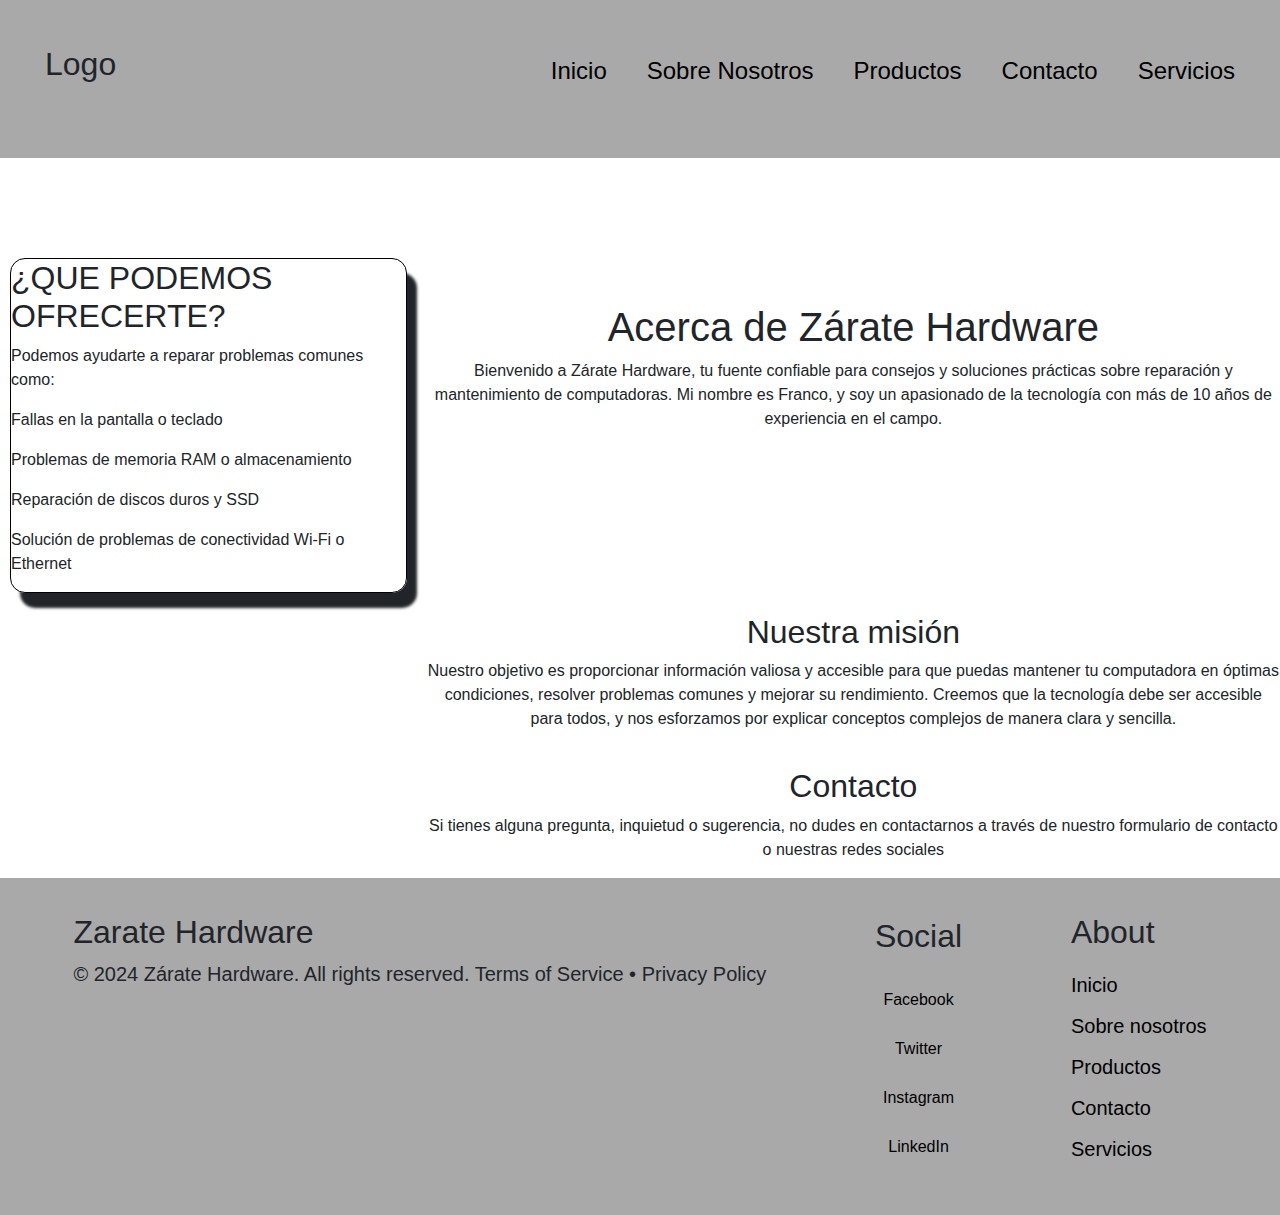
==== paginas/about.html @ 33d227e4 "fase final del proyecto, faltan retoques" ====
<!DOCTYPE html>
<html lang="es">

<head>
    <meta charset="UTF-8">
    <meta name="viewport" content="width=device-width, initial-scale=1.0">
    <title>Zárate Hardware</title>
    <link href="https://cdn.jsdelivr.net/npm/bootstrap@5.3.3/dist/css/bootstrap.min.css" rel="stylesheet"
        integrity="sha384-QWTKZyjpPEjISv5WaRU9OFeRpok6YctnYmDr5pNlyT2bRjXh0JMhjY6hW+ALEwIH" crossorigin="anonymous">
    <link rel="stylesheet" href="../style/style.css">
</head>

<body>
    <header>
        <h2>Logo</h2>
        <nav>
            <ul class="navbar">
                <li><a href="../index.html">Inicio</a></li>
                <li><a href="./about.html">Sobre Nosotros</a></li>
                <li><a href="./productos.html">Productos</a></li>
                <li><a href="./contact.html">Contacto</a></li>
                <li><a href="./servicios.html">Servicios</a></li>
            </ul>
        </nav>
    </header>
    <main>
        <div class="contenedor-grids">
            <div class="item-izquierdo">
                <h2>¿QUE PODEMOS OFRECERTE?</h2>
                <p>Podemos ayudarte a reparar problemas comunes como:</p>
                <p>Fallas en la pantalla o teclado</p>
                <p>Problemas de memoria RAM o almacenamiento</p>
                <p>Reparación de discos duros y SSD</p>
                <p>Solución de problemas de conectividad Wi-Fi o Ethernet</p>
            </div>
            <div class="item-centro-1">
                <h1>Acerca de Zárate Hardware</h1>
                <p>Bienvenido a Zárate Hardware, tu fuente confiable para consejos y soluciones prácticas sobre
                    reparación y
                    mantenimiento de computadoras. Mi nombre es Franco, y soy un apasionado de la tecnología con más de
                    10
                    años de experiencia en el campo.</p>
            </div>
            <div class="item-centro-2">
                <h2>Nuestra misión</h2>
                <p>Nuestro objetivo es proporcionar información valiosa y accesible para que puedas mantener tu
                    computadora en óptimas condiciones, resolver problemas comunes y mejorar su rendimiento. Creemos que
                    la tecnología debe ser accesible para todos, y nos esforzamos por explicar conceptos complejos de
                    manera clara y sencilla.</p>
            </div>
            <div class="item-centro-3">
                <h2>Contacto</h2>
                <p>Si tienes alguna pregunta, inquietud o sugerencia, no dudes en contactarnos a través de nuestro
                    formulario de contacto o nuestras redes sociales</p>
            </div>
        </div>
    </main>
    <footer>
        <div class="copy">
            <h2>Zarate Hardware</h2>
            <p>© 2024﻿ Zárate Hardware. All rights reserved.

                Terms of Service • Privacy Policy

            </p>
        </div>
        <ul class="social">
            <h2>Social</h2>
            <li><a href="https://www.facebook.com/ZarateHardware" target="_blank">Facebook</a></li>
            <li><a href="https://www.twitter.com/ZarateHardware" target="_blank">Twitter</a></li>
            <li><a href="https://www.instagram.com/ZarateHardware" target="_blank">Instagram</a></li>
            <li><a href="https://www.linkedin.com/ZarateHardware" target="_blank">LinkedIn</a></li>
        </ul>
        <ul class="footernav">
            <h2>About</h2>
            <li><a href="../index.html">Inicio</a></li>
            <li><a href="./about.html">Sobre nosotros</a></li>
            <li><a href="./productos.html">Productos</a></li>
            <li><a href="./contact.html">Contacto</a></li>
            <li><a href="./servicios.html">Servicios</a></li>
        </ul>
    </footer>
    <script src="https://cdn.jsdelivr.net/npm/@popperjs/core@2.11.8/dist/umd/popper.min.js"
        integrity="sha384-I7E8VVD/ismYTF4hNIPjVp/Zjvgyol6VFvRkX/vR+Vc4jQkC+hVqc2pM8ODewa9r"
        crossorigin="anonymous"></script>
    <script src="https://cdn.jsdelivr.net/npm/bootstrap@5.3.3/dist/js/bootstrap.min.js"
        integrity="sha384-0pUGZvbkm6XF6gxjEnlmuGrJXVbNuzT9qBBavbLwCsOGabYfZo0T0to5eqruptLy"
        crossorigin="anonymous"></script>
</body>

</html>
---- style/style.css ----
* {
  padding: 0;
  margin: 0;
  box-sizing: border-box;
  font-family: "Franklin Gothic Medium", "Arial Narrow", Arial, sans-serif;
}

header {
  padding: 20px;
  display: flex;
  justify-content: space-between;
  background-color: darkgray;
}

.navbar {
  list-style: none;
  display: flex;
  gap: 30px;
  font-family: "Franklin Gothic Medium", "Arial Narrow", Arial, sans-serif;
}

a {
  text-decoration: none;
  color: black;
}

.img-index {
  border: 1px solid black;
  height: 300px;
  width: 350px;
}

footer {
  background-color: darkgrey;
  padding: 20px;
  display: flex;
  justify-content: space-around;
}

.copy {
  display: flex;
  flex-direction: column;
  align-items: left;
}

.social {
  list-style: none;
  text-decoration: none;
  display: flex;
  flex-direction: column;
  justify-content: center;
  align-items: center;
  gap: 10px;
}

.footernav {
  list-style: none;
  text-decoration: none;
  display: flex;
  flex-direction: column;
  gap: 5px;
}

.contenedor-grids {
  display: grid;
  grid-template-columns: repeat(3, 1fr);
  justify-content: center;
  align-items: center;
  text-align: center;
  gap: 20px;
}
.contenedor-grids .item-izquierdo {
  text-align: left;
  grid-column: 1;
  grid-row: 1;
  border: 1px solid black;
  border-radius: 15px;
  box-shadow: 10px 15px 3px;
  margin-top: 100px;
  margin-left: 10px;
}
.contenedor-grids .item-centro-1 {
  grid-column: 2/span 3;
  grid-row: 1;
}
.contenedor-grids .item-centro-2 {
  grid-column: 2/span 3;
  grid-row: 2;
}
.contenedor-grids .item-centro-3 {
  grid-column: 2/span 3;
  grid-row: 3;
}

form {
  display: flex;
  margin-left: 40%;
  margin-right: 40%;
  border-radius: 20px;
  text-align: center;
  padding: 50px 40px;
  border-color: black;
  background-color: gray;
  box-shadow: 15px 5px 3px 6px;
  margin-top: 20px;
  margin-bottom: 20px;
}

.input {
  display: flex;
  flex-direction: column;
}

label {
  margin-bottom: 15px;
  text-align: center;
  font-family: "Franklin Gothic Medium", "Arial Narrow", Arial, sans-serif;
}

input, textarea {
  padding: 15px 25px;
  border-radius: 25px;
  margin-bottom: 20px;
  font-family: "Franklin Gothic Medium", "Arial Narrow", Arial, sans-serif;
  outline: none;
  resize: none;
}

.caja-titulo {
  display: flex;
  flex-direction: column;
  justify-content: center;
  text-align: center;
  padding: 50px;
  margin-bottom: 25px;
}

.container-productos {
  display: grid;
  grid-template-columns: repeat(3, 1fr);
  grid-template-rows: repeat(1, 1fr);
  gap: 10px;
  margin-bottom: 15px;
  margin-left: 30px;
  font-family: "Franklin Gothic Medium", "Arial Narrow", Arial, sans-serif;
}
.container-productos .grid-6 {
  align-self: center;
  font-size: 23px;
}

.container-service {
  display: grid;
  grid-template-columns: repeat(2, 1fr);
  justify-content: space-around;
  gap: 25px;
}
.container-service .title-service {
  grid-column: 1;
  grid-row: 1;
  margin-left: 25px;
}
.container-service .section-service-1 {
  margin-right: 25px;
  margin-top: 50px;
  border-radius: 15px;
  background-color: rgb(238, 235, 235);
  box-shadow: 6px 5px 4px 10px;
  grid-column: 2;
}
.container-service .section-service-2 {
  grid-column: 1;
  margin-bottom: 25px;
}
.container-service .caja {
  margin-bottom: 25px;
  margin-top: 50px;
  grid-column: 2;
  text-align: center;
  background-color: rgb(238, 235, 235);
  width: 60%;
  height: 80vh;
  border-radius: 15px;
  box-shadow: 6px 5px 4px 10px;
}

.button-1 {
  margin-top: 30px;
  gap: 24px;
  padding: 12px 20px;
  transition-duration: 0.4s;
  background-color: #e7e7e7;
  color: black;
  border-radius: 25px;
}

.button-1:hover {
  background-color: black;
  color: white;
}

@media (max-width: 480px) {
  form {
    margin-left: 5%;
    margin-right: 5%;
    width: auto;
    padding: 20px 15px;
  }
  input, textarea {
    padding: 10px 15px;
  }
}
@media (max-width: 768px) {
  form {
    margin-left: 10%;
    margin-right: 10%;
    width: auto;
    padding: 30px 20px;
  }
  input, textarea {
    padding: 12px 20px;
  }
}
@media (min-width: 378px) {
  header {
    padding: 25px;
  }
  .navbar {
    gap: 20px;
    font-size: 16px;
  }
}
@media (min-width: 576px) {
  header {
    padding: 30px;
  }
  .navbar {
    gap: 25px;
    font-size: 18px;
  }
}
@media (min-width: 768px) {
  header {
    padding: 35px;
  }
  .navbar {
    gap: 30px;
    font-size: 20px;
  }
}
@media (min-width: 992px) {
  header {
    padding: 40px;
  }
  .navbar {
    gap: 35px;
    font-size: 22px;
  }
}
@media (min-width: 1200px) {
  header {
    padding: 45px;
  }
  .navbar {
    gap: 40px;
    font-size: 24px;
  }
}
@media (min-width: 378px) {
  footer {
    padding: 15px;
  }
  .copy {
    font-size: 12px;
  }
  .social {
    gap: 5px;
  }
  .footernav {
    gap: 3px;
    font-size: 12px;
  }
}
@media (min-width: 576px) {
  footer {
    padding: 20px;
  }
  .copy {
    font-size: 14px;
  }
  .social {
    gap: 10px;
  }
  .footernav {
    gap: 5px;
    font-size: 14px;
  }
}
@media (min-width: 768px) {
  footer {
    padding: 25px;
  }
  .copy {
    font-size: 16px;
  }
  .social {
    gap: 15px;
  }
  .footernav {
    gap: 7px;
    font-size: 16px;
  }
}
@media (min-width: 992px) {
  footer {
    padding: 30px;
  }
  .copy {
    font-size: 18px;
  }
  .social {
    gap: 20px;
  }
  .footernav {
    gap: 9px;
    font-size: 18px;
  }
}
@media (min-width: 1200px) {
  footer {
    padding: 35px;
  }
  .copy {
    font-size: 20px;
  }
  .social {
    gap: 25px;
  }
  .footernav {
    gap: 11px;
    font-size: 20px;
  }
}

/*# sourceMappingURL=style.css.map */
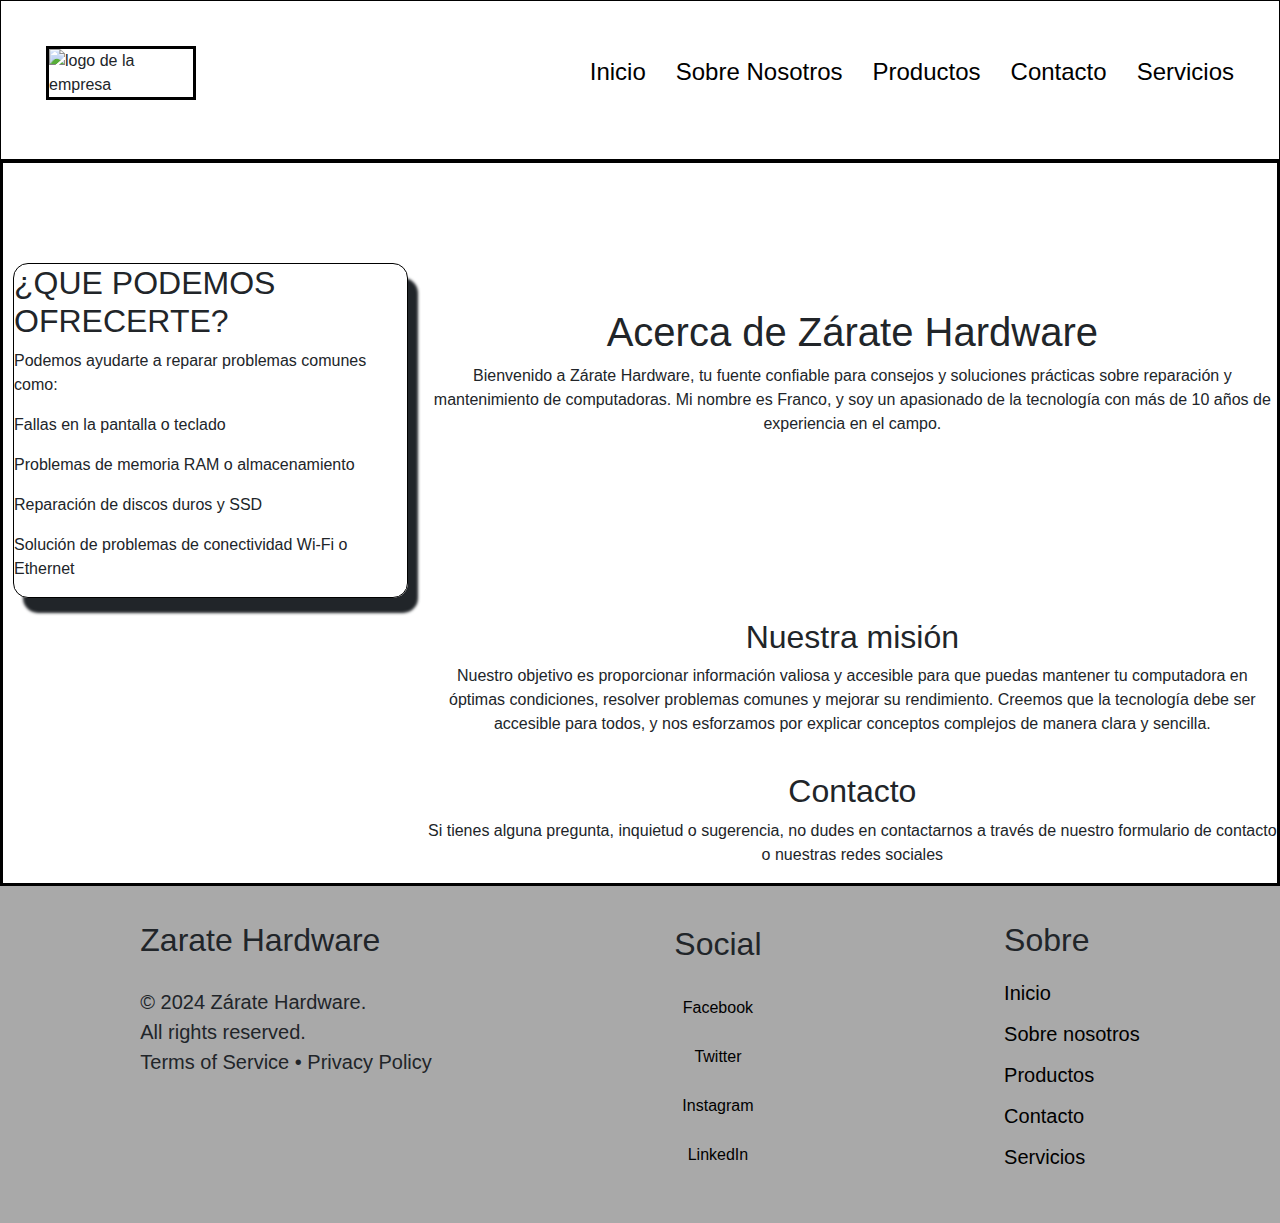
==== commit f69b6141: "etiquetas meta" ====
--- a/paginas/about.html
+++ b/paginas/about.html
@@ -4,7 +4,24 @@
 <head>
     <meta charset="UTF-8">
     <meta name="viewport" content="width=device-width, initial-scale=1.0">
-    <title>Zárate Hardware</title>
+    <meta http-equiv="X-UA-Compatible" content="IE=edge">
+    <title>Sobre Nosotros - Zárate Hardware</title>
+    <meta name="description"
+        content="Conoce más sobre Zárate Hardware: nuestra misión, visión y experiencia en el mantenimiento y reparación de computadoras. Más de 10 años al servicio de la tecnología.">
+    <meta name="keywords"
+        content="Zárate Hardware, sobre nosotros, experiencia, mantenimiento de computadoras, reparación de PC, soluciones tecnológicas">
+    <meta name="author" content="Franco Zárate">
+    <meta name="robots" content="index, follow">
+    <meta property="og:title" content="Sobre Nosotros - Zárate Hardware">
+    <meta property="og:description"
+        content="Descubre quiénes somos en Zárate Hardware y cómo ofrecemos soluciones tecnológicas con más de 10 años de experiencia.">
+    <meta property="og:image" content="URL_DE_TU_IMAGEN_ABOUT_US.jpg">
+    <meta property="og:url" content="https://www.tudominio.com/about-us">
+    <meta property="og:type" content="website">
+    <meta name="twitter:card" content="summary_large_image">
+    <meta name="twitter:title" content="Sobre Nosotros - Zárate Hardware">
+    <meta name="twitter:description"
+        content="Conoce más sobre nuestra trayectoria y compromiso en Zárate Hardware. Soluciones prácticas en tecnología.">
     <link href="https://cdn.jsdelivr.net/npm/bootstrap@5.3.3/dist/css/bootstrap.min.css" rel="stylesheet"
         integrity="sha384-QWTKZyjpPEjISv5WaRU9OFeRpok6YctnYmDr5pNlyT2bRjXh0JMhjY6hW+ALEwIH" crossorigin="anonymous">
     <link rel="stylesheet" href="../style/style.css">
@@ -12,7 +29,7 @@
 
 <body>
     <header>
-        <h2>Logo</h2>
+        <img src="../imagenes/logo.jpeg" alt="logo de la empresa">
         <nav>
             <ul class="navbar">
                 <li><a href="../index.html">Inicio</a></li>
@@ -58,7 +75,7 @@
     <footer>
         <div class="copy">
             <h2>Zarate Hardware</h2>
-            <p>© 2024﻿ Zárate Hardware. All rights reserved.
+            <p>© 2024﻿ Zárate Hardware. <br>All rights reserved. </br>
 
                 Terms of Service • Privacy Policy
 
@@ -72,7 +89,7 @@
             <li><a href="https://www.linkedin.com/ZarateHardware" target="_blank">LinkedIn</a></li>
         </ul>
         <ul class="footernav">
-            <h2>About</h2>
+            <h2>Sobre</h2>
             <li><a href="../index.html">Inicio</a></li>
             <li><a href="./about.html">Sobre nosotros</a></li>
             <li><a href="./productos.html">Productos</a></li>
--- a/style/style.css
+++ b/style/style.css
@@ -5,18 +5,8 @@
   font-family: "Franklin Gothic Medium", "Arial Narrow", Arial, sans-serif;
 }
 
-header {
-  padding: 20px;
-  display: flex;
-  justify-content: space-between;
-  background-color: darkgray;
-}
-
-.navbar {
-  list-style: none;
-  display: flex;
-  gap: 30px;
-  font-family: "Franklin Gothic Medium", "Arial Narrow", Arial, sans-serif;
+main {
+  border: 3px solid black;
 }
 
 a {
@@ -24,41 +14,268 @@
   color: black;
 }
 
+ul li {
+  list-style: none;
+}
+
+header {
+  display: flex;
+  justify-content: space-between;
+  border: 1px solid black;
+}
+header img {
+  margin: 0px;
+  width: 150px;
+  border: 3px solid black;
+}
+header .navbar {
+  list-style: none;
+  display: flex;
+  gap: 30px;
+  font-family: "Franklin Gothic Medium", "Arial Narrow", Arial, sans-serif;
+}
+
+footer {
+  background-color: darkgrey;
+  padding: 20px;
+  display: flex;
+  justify-content: space-around;
+}
+
+.copy {
+  display: flex;
+  flex-direction: column;
+  align-items: left;
+  gap: 20px;
+}
+
+.social {
+  list-style: none;
+  text-decoration: none;
+  display: flex;
+  flex-direction: column;
+  justify-content: center;
+  align-items: center;
+  gap: 10px;
+}
+
+.footernav {
+  list-style: none;
+  text-decoration: none;
+  display: flex;
+  flex-direction: column;
+  gap: 5px;
+}
+
+.button-1 {
+  margin-top: 30px;
+  gap: 24px;
+  padding: 12px 20px;
+  transition-duration: 0.4s;
+  background-color: #e7e7e7;
+  color: black;
+  border-radius: 25px;
+}
+.button-1:hover {
+  background-color: black;
+  color: white;
+}
+
+@media (max-width: 480px) {
+  form {
+    margin-left: 5%;
+    margin-right: 5%;
+    width: auto;
+    padding: 20px 15px;
+  }
+  input, textarea {
+    padding: 10px 15px;
+  }
+}
+@media (max-width: 768px) {
+  form {
+    margin-left: 10%;
+    margin-right: 10%;
+    width: auto;
+    padding: 30px 20px;
+  }
+  input, textarea {
+    padding: 12px 20px;
+  }
+}
+@media (min-width: 378px) {
+  header {
+    padding: 25px;
+  }
+  .navbar {
+    gap: 20px;
+    font-size: 16px;
+  }
+}
+@media (min-width: 576px) {
+  header {
+    padding: 30px;
+  }
+  .navbar {
+    gap: 25px;
+    font-size: 18px;
+  }
+}
+@media (min-width: 768px) {
+  header {
+    padding: 35px;
+  }
+  .navbar {
+    gap: 30px;
+    font-size: 20px;
+  }
+}
+@media (min-width: 992px) {
+  header {
+    padding: 40px;
+  }
+  .navbar {
+    gap: 35px;
+    font-size: 22px;
+  }
+}
+@media (min-width: 1200px) {
+  header {
+    padding: 45px;
+  }
+  .navbar {
+    gap: 40px;
+    font-size: 24px;
+  }
+}
+@media (min-width: 378px) {
+  footer {
+    padding: 15px;
+  }
+  .copy {
+    font-size: 12px;
+  }
+  .social {
+    gap: 5px;
+  }
+  .footernav {
+    gap: 3px;
+    font-size: 12px;
+  }
+}
+@media (min-width: 576px) {
+  footer {
+    padding: 20px;
+  }
+  .copy {
+    font-size: 14px;
+  }
+  .social {
+    gap: 10px;
+  }
+  .footernav {
+    gap: 5px;
+    font-size: 14px;
+  }
+}
+@media (min-width: 768px) {
+  footer {
+    padding: 25px;
+  }
+  .copy {
+    font-size: 16px;
+  }
+  .social {
+    gap: 15px;
+  }
+  .footernav {
+    gap: 7px;
+    font-size: 16px;
+  }
+}
+@media (min-width: 992px) {
+  footer {
+    padding: 30px;
+  }
+  .copy {
+    font-size: 18px;
+  }
+  .social {
+    gap: 20px;
+  }
+  .footernav {
+    gap: 9px;
+    font-size: 18px;
+  }
+}
+@media (min-width: 1200px) {
+  footer {
+    padding: 35px;
+  }
+  .copy {
+    font-size: 20px;
+  }
+  .social {
+    gap: 25px;
+  }
+  .footernav {
+    gap: 11px;
+    font-size: 20px;
+  }
+}
+@media (min-width: 378px) {
+  .container-productos {
+    grid-template-columns: 1fr;
+    margin-left: 0;
+    align-content: center;
+    text-align: center;
+  }
+  img {
+    height: 30%;
+    width: 35vh;
+    margin: 0 auto;
+  }
+}
+@media (min-width: 378px) {
+  .caja-titulo {
+    padding: 30px;
+  }
+  .container-productos {
+    margin-left: 10px;
+  }
+}
+@media (min-width: 576px) {
+  .container-productos {
+    grid-template-columns: repeat(2, 1fr);
+    margin-left: 20px;
+  }
+}
+@media (min-width: 768px) {
+  .caja-titulo {
+    padding: 40px;
+  }
+  .container-productos {
+    grid-template-columns: repeat(3, 1fr);
+    margin-left: 30px;
+  }
+}
+@media (min-width: 992px) {
+  .container-productos {
+    grid-template-columns: repeat(3, 1fr);
+  }
+}
+@media (min-width: 1200px) {
+  .caja-titulo {
+    padding: 50px;
+  }
+  .container-productos {
+    grid-template-columns: repeat(3, 1fr);
+  }
+}
 .img-index {
   border: 1px solid black;
   height: 300px;
   width: 350px;
-}
-
-footer {
-  background-color: darkgrey;
-  padding: 20px;
-  display: flex;
-  justify-content: space-around;
-}
-
-.copy {
-  display: flex;
-  flex-direction: column;
-  align-items: left;
-}
-
-.social {
-  list-style: none;
-  text-decoration: none;
-  display: flex;
-  flex-direction: column;
-  justify-content: center;
-  align-items: center;
-  gap: 10px;
-}
-
-.footernav {
-  list-style: none;
-  text-decoration: none;
-  display: flex;
-  flex-direction: column;
-  gap: 5px;
 }
 
 .contenedor-grids {
@@ -94,9 +311,8 @@
 
 form {
   display: flex;
-  margin-left: 40%;
-  margin-right: 40%;
   border-radius: 20px;
+  justify-content: center;
   text-align: center;
   padding: 50px 40px;
   border-color: black;
@@ -126,6 +342,28 @@
   resize: none;
 }
 
+@media (max-width: 480px) {
+  form {
+    margin-left: 5%;
+    margin-right: 5%;
+    width: auto;
+    padding: 20px 15px;
+  }
+  input, textarea {
+    padding: 10px 15px;
+  }
+}
+@media (max-width: 768px) {
+  form {
+    margin-left: 10%;
+    margin-right: 10%;
+    width: auto;
+    padding: 30px 20px;
+  }
+  input, textarea {
+    padding: 12px 20px;
+  }
+}
 .caja-titulo {
   display: flex;
   flex-direction: column;
@@ -149,6 +387,60 @@
   font-size: 23px;
 }
 
+img {
+  height: 30%;
+  width: 35vh;
+}
+
+@media (min-width: 378px) {
+  .container-productos {
+    grid-template-columns: 1fr;
+    margin-left: 0;
+    align-content: center;
+    text-align: center;
+  }
+  img {
+    height: 30%;
+    width: 35vh;
+    margin: 0 auto;
+  }
+}
+@media (min-width: 378px) {
+  .caja-titulo {
+    padding: 30px;
+  }
+  .container-productos {
+    margin-left: 10px;
+  }
+}
+@media (min-width: 576px) {
+  .container-productos {
+    grid-template-columns: repeat(2, 1fr);
+    margin-left: 20px;
+  }
+}
+@media (min-width: 768px) {
+  .caja-titulo {
+    padding: 40px;
+  }
+  .container-productos {
+    grid-template-columns: repeat(3, 1fr);
+    margin-left: 30px;
+  }
+}
+@media (min-width: 992px) {
+  .container-productos {
+    grid-template-columns: repeat(3, 1fr);
+  }
+}
+@media (min-width: 1200px) {
+  .caja-titulo {
+    padding: 50px;
+  }
+  .container-productos {
+    grid-template-columns: repeat(3, 1fr);
+  }
+}
 .container-service {
   display: grid;
   grid-template-columns: repeat(2, 1fr);
@@ -184,162 +476,4 @@
   box-shadow: 6px 5px 4px 10px;
 }
 
-.button-1 {
-  margin-top: 30px;
-  gap: 24px;
-  padding: 12px 20px;
-  transition-duration: 0.4s;
-  background-color: #e7e7e7;
-  color: black;
-  border-radius: 25px;
-}
-
-.button-1:hover {
-  background-color: black;
-  color: white;
-}
-
-@media (max-width: 480px) {
-  form {
-    margin-left: 5%;
-    margin-right: 5%;
-    width: auto;
-    padding: 20px 15px;
-  }
-  input, textarea {
-    padding: 10px 15px;
-  }
-}
-@media (max-width: 768px) {
-  form {
-    margin-left: 10%;
-    margin-right: 10%;
-    width: auto;
-    padding: 30px 20px;
-  }
-  input, textarea {
-    padding: 12px 20px;
-  }
-}
-@media (min-width: 378px) {
-  header {
-    padding: 25px;
-  }
-  .navbar {
-    gap: 20px;
-    font-size: 16px;
-  }
-}
-@media (min-width: 576px) {
-  header {
-    padding: 30px;
-  }
-  .navbar {
-    gap: 25px;
-    font-size: 18px;
-  }
-}
-@media (min-width: 768px) {
-  header {
-    padding: 35px;
-  }
-  .navbar {
-    gap: 30px;
-    font-size: 20px;
-  }
-}
-@media (min-width: 992px) {
-  header {
-    padding: 40px;
-  }
-  .navbar {
-    gap: 35px;
-    font-size: 22px;
-  }
-}
-@media (min-width: 1200px) {
-  header {
-    padding: 45px;
-  }
-  .navbar {
-    gap: 40px;
-    font-size: 24px;
-  }
-}
-@media (min-width: 378px) {
-  footer {
-    padding: 15px;
-  }
-  .copy {
-    font-size: 12px;
-  }
-  .social {
-    gap: 5px;
-  }
-  .footernav {
-    gap: 3px;
-    font-size: 12px;
-  }
-}
-@media (min-width: 576px) {
-  footer {
-    padding: 20px;
-  }
-  .copy {
-    font-size: 14px;
-  }
-  .social {
-    gap: 10px;
-  }
-  .footernav {
-    gap: 5px;
-    font-size: 14px;
-  }
-}
-@media (min-width: 768px) {
-  footer {
-    padding: 25px;
-  }
-  .copy {
-    font-size: 16px;
-  }
-  .social {
-    gap: 15px;
-  }
-  .footernav {
-    gap: 7px;
-    font-size: 16px;
-  }
-}
-@media (min-width: 992px) {
-  footer {
-    padding: 30px;
-  }
-  .copy {
-    font-size: 18px;
-  }
-  .social {
-    gap: 20px;
-  }
-  .footernav {
-    gap: 9px;
-    font-size: 18px;
-  }
-}
-@media (min-width: 1200px) {
-  footer {
-    padding: 35px;
-  }
-  .copy {
-    font-size: 20px;
-  }
-  .social {
-    gap: 25px;
-  }
-  .footernav {
-    gap: 11px;
-    font-size: 20px;
-  }
-}
-
 /*# sourceMappingURL=style.css.map */
